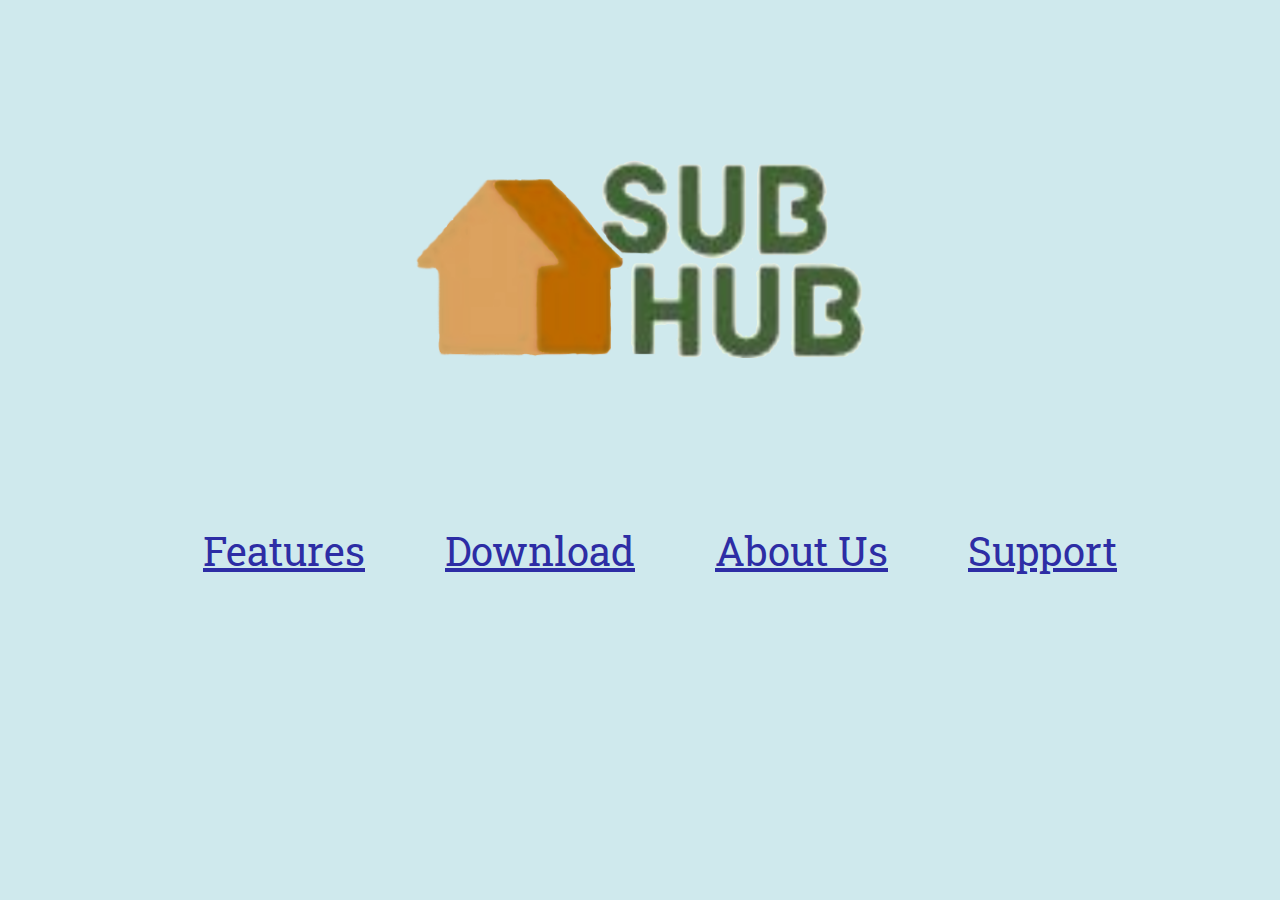
==== docs/index.html @ a4065507 "Updating landing page with new pages" ====
<!DOCTYPE html>
<html lang="en">
<head>
    <meta charset="UTF-8">
    <meta name="viewport" content="width=device-width, initial-scale=1.0">
    <title>SubHub</title>
    <link href="landing.css" rel="stylesheet" type="text/css"/>
    <link href="https://fonts.googleapis.com/css?family=Roboto Slab" rel="stylesheet">
</head>

<body style="background-color: #cfe9ed">
    <!--Placing the App's Logo-->
    <div id="logo-container">
        <img src="./images/logo.png" alt="Logo of the SubHub app" id="logo-image">
    </div>
    <!--Making a row of hyperlinks to other pages-->
    <div id="page-links">
        <ul class="page-items">
            <li><a class="link-items" href="features.html">Features</a></li>
            <li><a class="link-items" href="download.html">Download</a></li>
            <li><a class="link-items" href="about.html">About Us</a></li>
            <li><a class="link-items" href="support.html">Support</a></li>
        </ul>
    </div>
</body>
</html>
---- docs/landing.css ----
p {
    font-size: 80x;
}

/* Code for the logo */
#logo-container {
    display: flex;
    justify-content: center;
    align-items: center;
    height: 500px;
}


#logo-image {
    width: 450px;
    height: 200px;
}

/* Code for the list of pages below logo */

/* Makes the containing div elements display as flex, and then centering them */
#page-links {
    display: flex;
    justify-content: center;
}

/* Ensures that the entire list doesn't show any period symbols, and displays as flex */
.page-items {
    display: flex;
    list-style: none;
}

/* Gives each list item a a margin of 10 to the right to sperate them */
li {
    margin: 0 10px;
}

/* Edits the text style of each list item */
.link-items {
    color: rgb(45, 45, 165);
    font-size: 40px;
    font-family: "Roboto Slab";
    padding: 30px;
    transition: color 0.7s;
}

.link-items:hover {
    color: #436436;
}
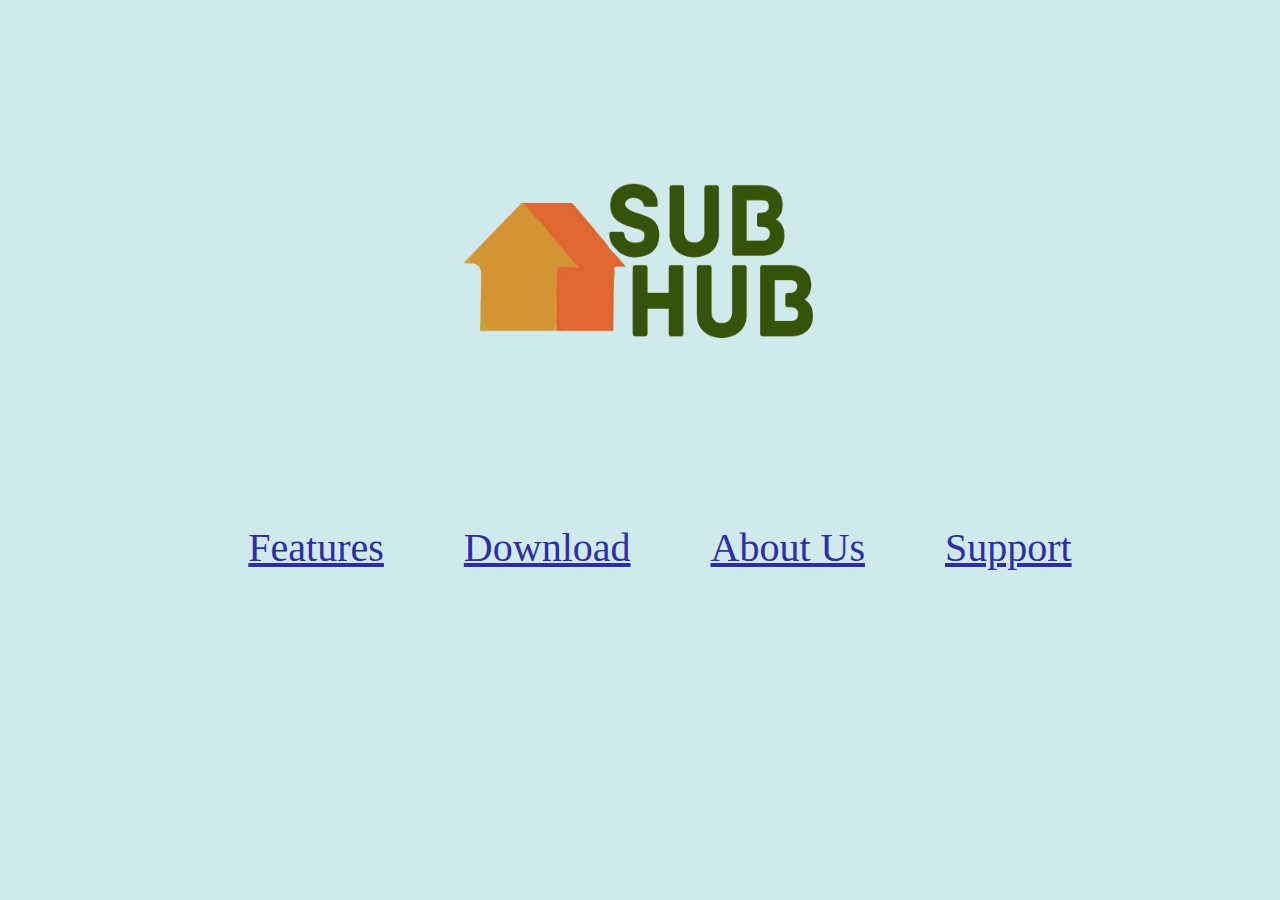
==== commit 8a6f7777: "merging" ====
--- a/docs/index.html
+++ b/docs/index.html
@@ -5,9 +5,7 @@
     <meta name="viewport" content="width=device-width, initial-scale=1.0">
     <title>SubHub</title>
     <link href="landing.css" rel="stylesheet" type="text/css"/>
-    <link href="https://fonts.googleapis.com/css?family=Roboto Slab" rel="stylesheet">
 </head>
-
 <body style="background-color: #cfe9ed">
     <!--Placing the App's Logo-->
     <div id="logo-container">
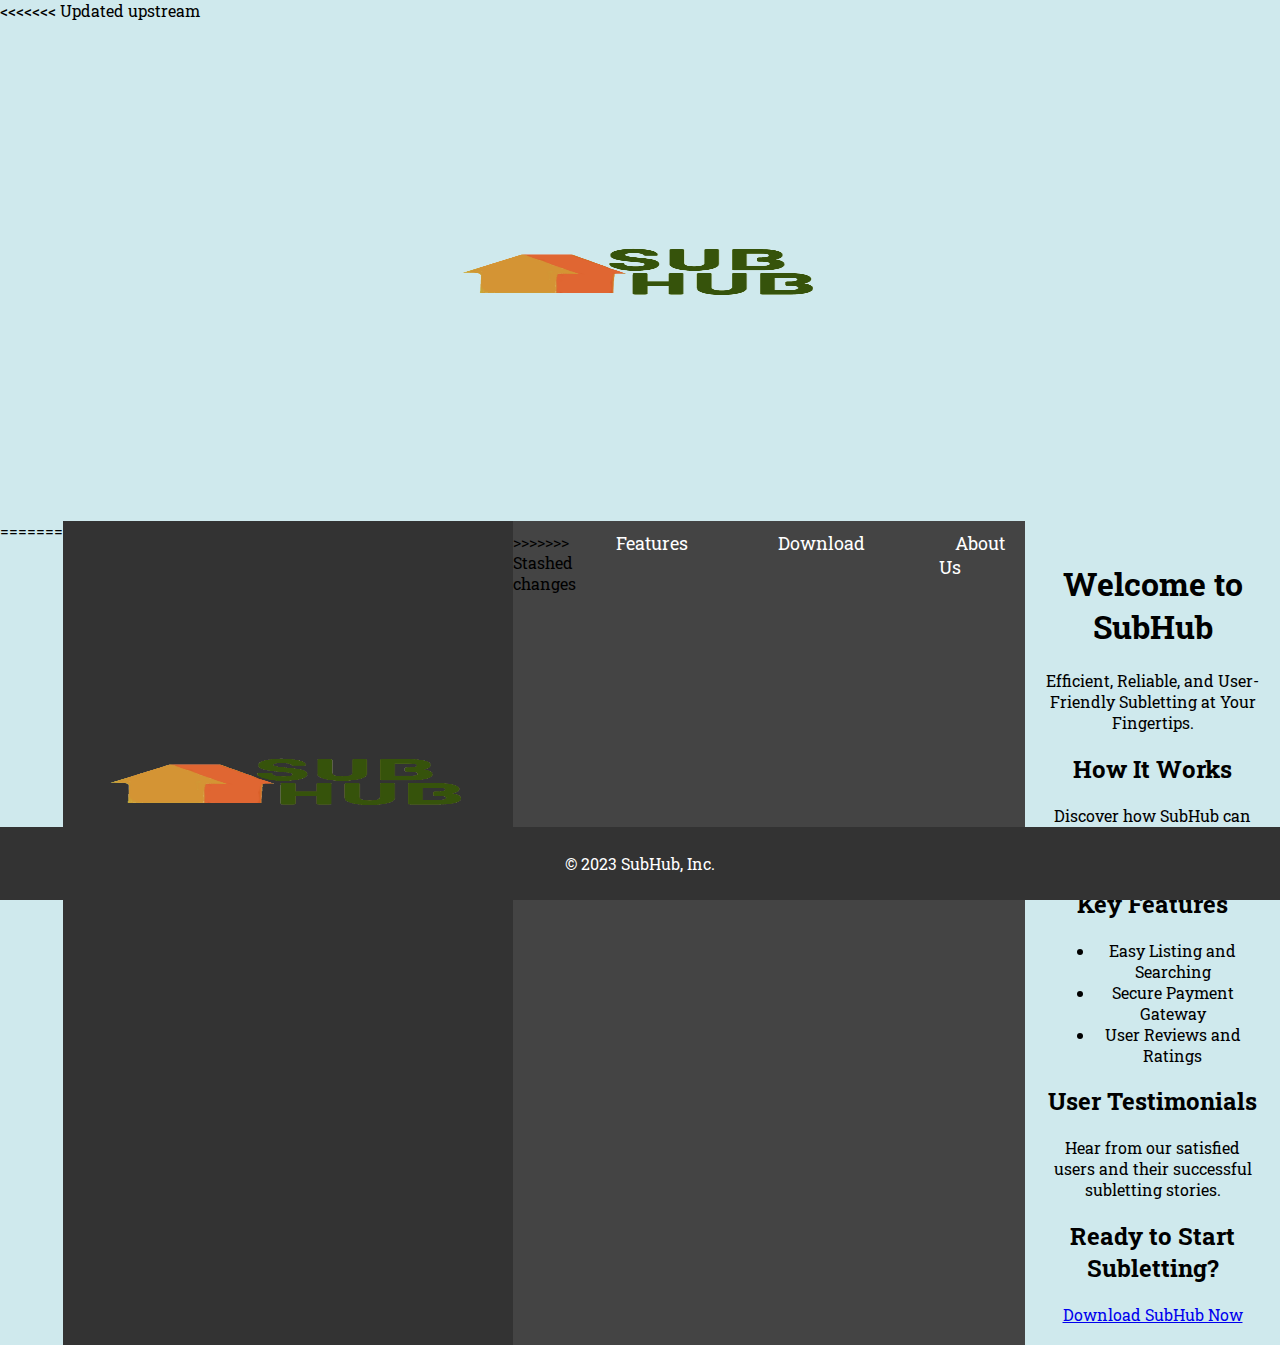
==== commit 4103b9ad: "index" ====
--- a/docs/index.html
+++ b/docs/index.html
@@ -4,6 +4,7 @@
     <meta charset="UTF-8">
     <meta name="viewport" content="width=device-width, initial-scale=1.0">
     <title>SubHub</title>
+<<<<<<< Updated upstream
     <link href="landing.css" rel="stylesheet" type="text/css"/>
 </head>
 <body style="background-color: #cfe9ed">
@@ -13,12 +14,116 @@
     </div>
     <!--Making a row of hyperlinks to other pages-->
     <div id="page-links">
+=======
+    <link href="https://fonts.googleapis.com/css?family=Roboto+Slab" rel="stylesheet">
+
+    <style>
+        body {
+    font-family: 'Roboto Slab', serif;
+    background-color: #cfe9ed;
+    margin: 0;
+    padding: 0;
+}
+
+header {
+    background-color: #333;
+    padding: 10px 0;
+    text-align: center;
+}
+
+#logo-image {
+    height: 60px;
+}
+
+nav {
+    background-color: #444;
+    padding: 10px 0;
+}
+
+.page-items {
+    list-style: none;
+    text-align: center;
+    margin: 0;
+    padding: 0;
+}
+
+.page-items li {
+    display: inline;
+    margin-right: 20px;
+}
+
+.link-items {
+    text-decoration: none;
+    color: white;
+    font-size: 18px;
+}
+
+.link-items:hover {
+    color: #cfe9ed;
+}
+
+main {
+    text-align: center;
+    padding: 20px;
+}
+
+footer {
+    background-color: #333;
+    color: white;
+    text-align: center;
+    padding: 10px 0;
+    position: absolute;
+    bottom: 0;
+    width: 100%;
+}
+
+    </style>
+</head>
+<body>
+    <header>
+        <div id="logo-container">
+            <img src="./images/logo.png" alt="Logo of the SubHub app" id="logo-image">
+        </div>
+    </header>
+    <nav id="page-links">
+>>>>>>> Stashed changes
         <ul class="page-items">
             <li><a class="link-items" href="features.html">Features</a></li>
-            <li><a class="link-items" href="download.html">Download</a></li>
+            <li><a class="link-items">Download</a></li>
             <li><a class="link-items" href="about.html">About Us</a></li>
-            <li><a class="link-items" href="support.html">Support</a></li>
         </ul>
-    </div>
+    </nav>
+    <main>
+        <section id="intro">
+            <h1>Welcome to SubHub</h1>
+            <p>Efficient, Reliable, and User-Friendly Subletting at Your Fingertips.</p>
+        </section>
+        <section id="how-it-works">
+            <h2>How It Works</h2>
+            <p>Discover how SubHub can simplify your subletting experience.</p>
+            <!-- Add more descriptive content or images here -->
+        </section>
+        <section id="features">
+            <h2>Key Features</h2>
+            <ul>
+                <li>Easy Listing and Searching</li>
+                <li>Secure Payment Gateway</li>
+                <li>User Reviews and Ratings</li>
+                <!-- Add more features as needed -->
+            </ul>
+        </section>
+        <section id="testimonials">
+            <h2>User Testimonials</h2>
+            <p>Hear from our satisfied users and their successful subletting stories.</p>
+            <!-- Insert testimonials or user stories -->
+        </section>
+        <section id="cta">
+            <h2>Ready to Start Subletting?</h2>
+            <a href="download.html" class="cta-button">Download SubHub Now</a>
+        </section>
+    </main>
+    <footer>
+        <p>© 2023 SubHub, Inc.</p>
+    </footer>
 </body>
 </html>
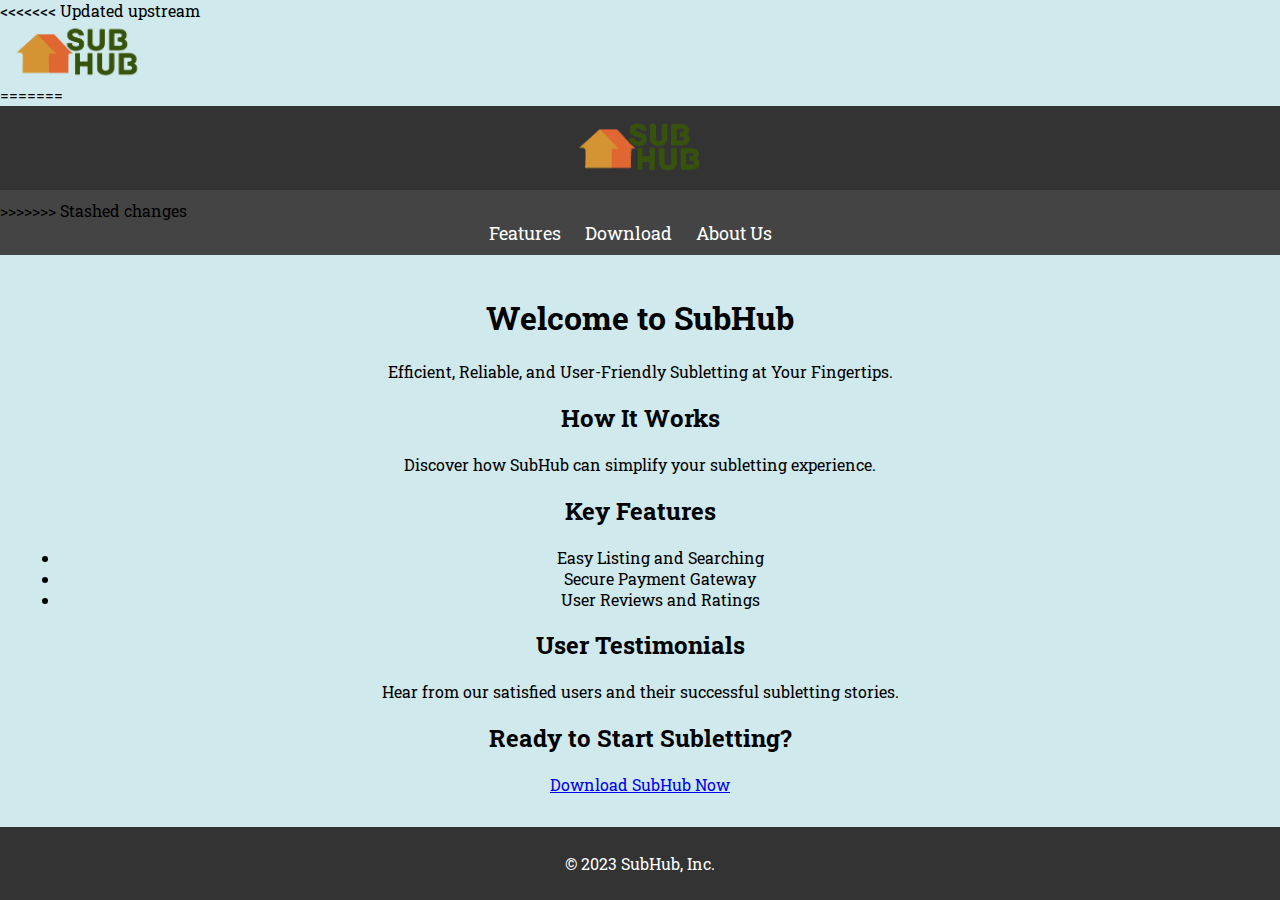
==== commit c4866fb6: "index" ====
--- a/docs/index.html
+++ b/docs/index.html
@@ -5,7 +5,6 @@
     <meta name="viewport" content="width=device-width, initial-scale=1.0">
     <title>SubHub</title>
 <<<<<<< Updated upstream
-    <link href="landing.css" rel="stylesheet" type="text/css"/>
 </head>
 <body style="background-color: #cfe9ed">
     <!--Placing the App's Logo-->
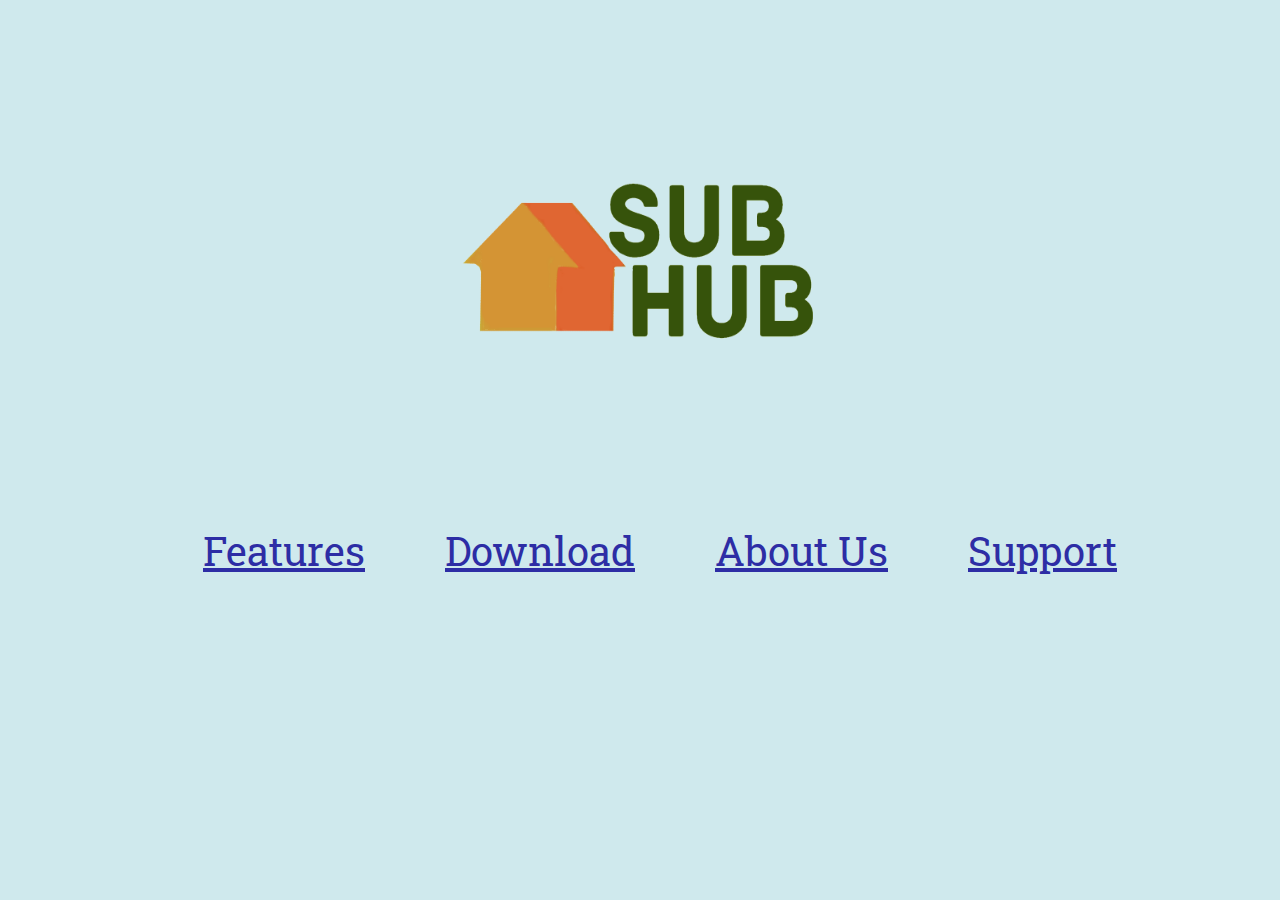
==== commit 137aa57d: "Merge branch 'main' of github.com:PointUpTeam/PointUpTeam" ====
--- a/docs/index.html
+++ b/docs/index.html
@@ -4,8 +4,10 @@
     <meta charset="UTF-8">
     <meta name="viewport" content="width=device-width, initial-scale=1.0">
     <title>SubHub</title>
-<<<<<<< Updated upstream
+    <link href="landing.css" rel="stylesheet" type="text/css"/>
+    <link href="https://fonts.googleapis.com/css?family=Roboto Slab" rel="stylesheet">
 </head>
+
 <body style="background-color: #cfe9ed">
     <!--Placing the App's Logo-->
     <div id="logo-container">
@@ -13,116 +15,12 @@
     </div>
     <!--Making a row of hyperlinks to other pages-->
     <div id="page-links">
-=======
-    <link href="https://fonts.googleapis.com/css?family=Roboto+Slab" rel="stylesheet">
-
-    <style>
-        body {
-    font-family: 'Roboto Slab', serif;
-    background-color: #cfe9ed;
-    margin: 0;
-    padding: 0;
-}
-
-header {
-    background-color: #333;
-    padding: 10px 0;
-    text-align: center;
-}
-
-#logo-image {
-    height: 60px;
-}
-
-nav {
-    background-color: #444;
-    padding: 10px 0;
-}
-
-.page-items {
-    list-style: none;
-    text-align: center;
-    margin: 0;
-    padding: 0;
-}
-
-.page-items li {
-    display: inline;
-    margin-right: 20px;
-}
-
-.link-items {
-    text-decoration: none;
-    color: white;
-    font-size: 18px;
-}
-
-.link-items:hover {
-    color: #cfe9ed;
-}
-
-main {
-    text-align: center;
-    padding: 20px;
-}
-
-footer {
-    background-color: #333;
-    color: white;
-    text-align: center;
-    padding: 10px 0;
-    position: absolute;
-    bottom: 0;
-    width: 100%;
-}
-
-    </style>
-</head>
-<body>
-    <header>
-        <div id="logo-container">
-            <img src="./images/logo.png" alt="Logo of the SubHub app" id="logo-image">
-        </div>
-    </header>
-    <nav id="page-links">
->>>>>>> Stashed changes
         <ul class="page-items">
             <li><a class="link-items" href="features.html">Features</a></li>
-            <li><a class="link-items">Download</a></li>
+            <li><a class="link-items" href="download.html">Download</a></li>
             <li><a class="link-items" href="about.html">About Us</a></li>
+            <li><a class="link-items" href="support.html">Support</a></li>
         </ul>
-    </nav>
-    <main>
-        <section id="intro">
-            <h1>Welcome to SubHub</h1>
-            <p>Efficient, Reliable, and User-Friendly Subletting at Your Fingertips.</p>
-        </section>
-        <section id="how-it-works">
-            <h2>How It Works</h2>
-            <p>Discover how SubHub can simplify your subletting experience.</p>
-            <!-- Add more descriptive content or images here -->
-        </section>
-        <section id="features">
-            <h2>Key Features</h2>
-            <ul>
-                <li>Easy Listing and Searching</li>
-                <li>Secure Payment Gateway</li>
-                <li>User Reviews and Ratings</li>
-                <!-- Add more features as needed -->
-            </ul>
-        </section>
-        <section id="testimonials">
-            <h2>User Testimonials</h2>
-            <p>Hear from our satisfied users and their successful subletting stories.</p>
-            <!-- Insert testimonials or user stories -->
-        </section>
-        <section id="cta">
-            <h2>Ready to Start Subletting?</h2>
-            <a href="download.html" class="cta-button">Download SubHub Now</a>
-        </section>
-    </main>
-    <footer>
-        <p>© 2023 SubHub, Inc.</p>
-    </footer>
+    </div>
 </body>
 </html>
--- a/docs/landing.css
+++ b/docs/landing.css
@@ -0,0 +1,49 @@
+p {
+    font-size: 80x;
+}
+
+/* Code for the logo */
+#logo-container {
+    display: flex;
+    justify-content: center;
+    align-items: center;
+    height: 500px;
+}
+
+
+#logo-image {
+    width: 450px;
+    height: 200px;
+}
+
+/* Code for the list of pages below logo */
+
+/* Makes the containing div elements display as flex, and then centering them */
+#page-links {
+    display: flex;
+    justify-content: center;
+}
+
+/* Ensures that the entire list doesn't show any period symbols, and displays as flex */
+.page-items {
+    display: flex;
+    list-style: none;
+}
+
+/* Gives each list item a a margin of 10 to the right to sperate them */
+li {
+    margin: 0 10px;
+}
+
+/* Edits the text style of each list item */
+.link-items {
+    color: rgb(45, 45, 165);
+    font-size: 40px;
+    font-family: "Roboto Slab";
+    padding: 30px;
+    transition: color 0.7s;
+}
+
+.link-items:hover {
+    color: #436436;
+}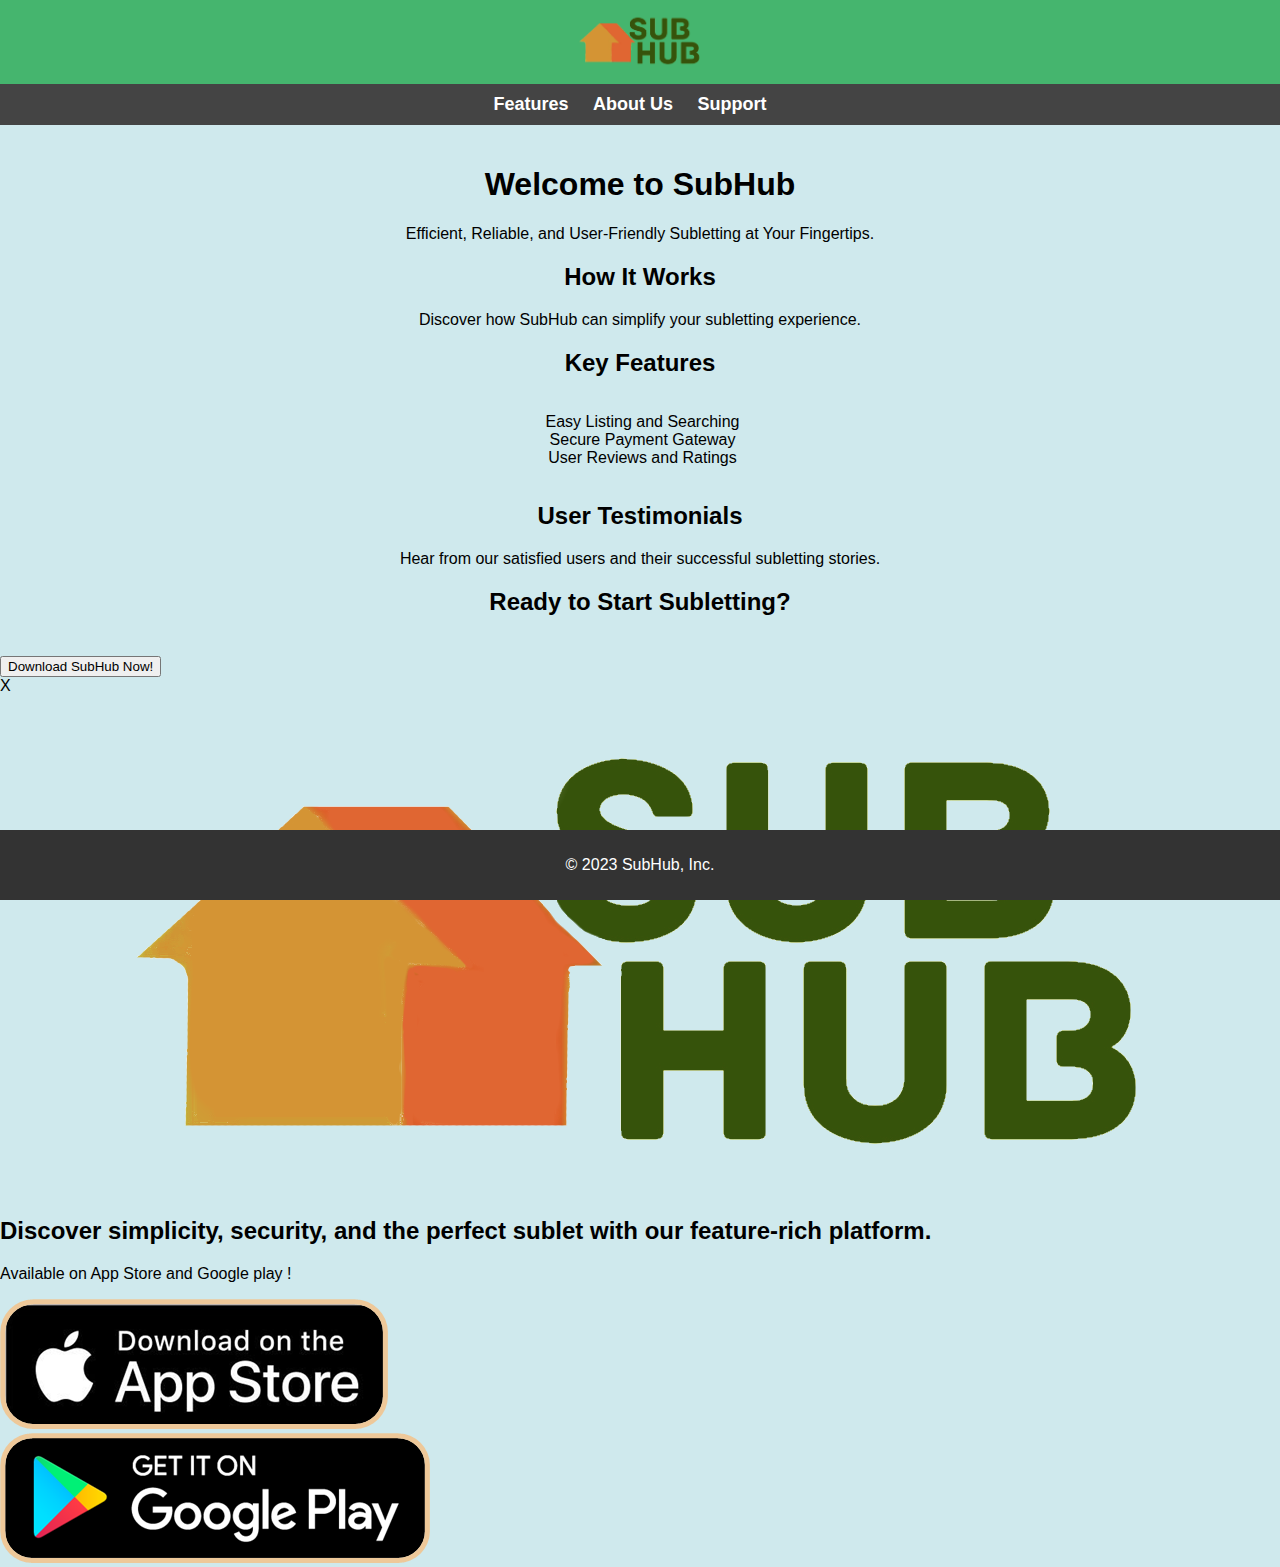
==== commit fae1648c: "Added new landing page by Gini" ====
--- a/docs/index.html
+++ b/docs/index.html
@@ -4,23 +4,102 @@
     <meta charset="UTF-8">
     <meta name="viewport" content="width=device-width, initial-scale=1.0">
     <title>SubHub</title>
+
+    <!-- Style files for page and nav bar -->
     <link href="landing.css" rel="stylesheet" type="text/css"/>
-    <link href="https://fonts.googleapis.com/css?family=Roboto Slab" rel="stylesheet">
+    <link href="navigation_files/nav.css" rel="stylesheet" type="text/css/"/>
+
+    <!-- Javascript link for nav bar -->
+    <script src="./navigation_files/nav.js"></script>
+
 </head>
 
-<body style="background-color: #cfe9ed">
-    <!--Placing the App's Logo-->
-    <div id="logo-container">
-        <img src="./images/logo.png" alt="Logo of the SubHub app" id="logo-image">
-    </div>
-    <!--Making a row of hyperlinks to other pages-->
-    <div id="page-links">
+<body>
+    <header>
+        <div id="logo-container">
+            <img src="./images/logo.png" alt="Logo of the SubHub app" id="logo-image">
+        </div>
+    </header>
+
+    <nav id="page-links">
         <ul class="page-items">
             <li><a class="link-items" href="features.html">Features</a></li>
-            <li><a class="link-items" href="download.html">Download</a></li>
             <li><a class="link-items" href="about.html">About Us</a></li>
             <li><a class="link-items" href="support.html">Support</a></li>
         </ul>
-    </div>
+    </nav>
+
+    <main>
+        <section id="intro">
+            <h1>Welcome to SubHub</h1>
+            <p>Efficient, Reliable, and User-Friendly Subletting at Your Fingertips.</p>
+        </section>
+        <section id="how-it-works">
+            <h2>How It Works</h2>
+            <p>Discover how SubHub can simplify your subletting experience.</p>
+            <!-- Add more descriptive content or images here -->
+        </section>
+        <h2>Key Features</h2>
+        <section id="features" style="display: inline-block; text-align: center; margin-right: 35px;">
+            <ul style="list-style: none;">
+                <li>Easy Listing and Searching</li>
+                <li>Secure Payment Gateway</li>
+                <li>User Reviews and Ratings</li>
+                <!-- Add more features as needed -->
+            </ul>
+        </section>
+        <section id="testimonials">
+            <h2>User Testimonials</h2>
+            <p>Hear from our satisfied users and their successful subletting stories.</p>
+            <!-- Insert testimonials or user stories -->
+        </section>
+        <section id="cta">
+            <h2>Ready to Start Subletting?</h2>
+        </section>
+    </main>
+
+
+    <!-- Download button -->
+
+    <button id="downloadBtn"> Download SubHub Now! </button>
+
+    <!-- Div container that shows the pop-up -->
+
+    <div id="Popup" class="popup">
+        <div class="popup-content">
+            <div id="CloseBtnPopup" class="popup-close">
+                <span &times;> X </span>
+            </div>  
+
+            <img id="logo-popup" src="images/logo.png" alt="SubHub Logo" >
+            <h2 id="text">Discover simplicity, security, and the perfect sublet with our feature-rich platform.</h2>
+            <p id="text">Available on App Store and Google play !</p>
+
+
+            <div class="popup-images-rows">
+                <div class="popup-images-column">
+                    <a  href="https://www.apple.com/app-store/"> 
+                        <img class="popup-image" id="apple" src="images/appstore_download.png" alt="Available on AppStore">
+                    </a>
+
+                </div>
+                <div class="popup-images-column">
+                    <a  href="https://play.google.com/">
+                        <img class="popup-image" id="playstore" src="images/googleplay_download.png" alt="Available on Google PLay Store">
+                    </a>
+
+                </div>
+
+            </div>
+                        
+        </div>
+        
+
+
+    <footer>
+        <p>© 2023 SubHub, Inc.</p>
+    </footer>
 </body>
+
+
 </html>
--- a/docs/landing.css
+++ b/docs/landing.css
@@ -1,49 +1,60 @@
-p {
-    font-size: 80x;
+body {
+    font-family: 'Segoe UI', Tahoma, Geneva, Verdana, sans-serif;
+    background-color: #cfe9ed;
+    margin: 0;
+    padding: 0;
 }
 
-/* Code for the logo */
-#logo-container {
-    display: flex;
-    justify-content: center;
-    align-items: center;
-    height: 500px;
+header {
+    background-color: #45b56e;
+    padding: 10px 0;
+    text-align: center;
 }
 
-
 #logo-image {
-    width: 450px;
-    height: 200px;
+    height: 60px;
 }
 
-/* Code for the list of pages below logo */
-
-/* Makes the containing div elements display as flex, and then centering them */
-#page-links {
-    display: flex;
-    justify-content: center;
+nav {
+    background-color: #444;
+    padding: 10px 0;
+    font-weight: bold;
 }
 
-/* Ensures that the entire list doesn't show any period symbols, and displays as flex */
 .page-items {
-    display: flex;
     list-style: none;
+    text-align: center;
+    margin: 0;
+    padding: 0;
 }
 
-/* Gives each list item a a margin of 10 to the right to sperate them */
-li {
-    margin: 0 10px;
+.page-items li {
+    display: inline;
+    margin-right: 20px;
 }
 
-/* Edits the text style of each list item */
 .link-items {
-    color: rgb(45, 45, 165);
-    font-size: 40px;
-    font-family: "Roboto Slab";
-    padding: 30px;
-    transition: color 0.7s;
+    text-decoration: none;
+    color: white;
+    font-size: 18px;
+    transition: color 0.5s;
 }
 
 .link-items:hover {
-    color: #436436;
+    color: #D3F9B5;
+}
+
+main {
+    text-align: center;
+    padding: 20px;
+}
+
+footer {
+    background-color: #333;
+    color: white;
+    text-align: center;
+    padding: 10px 0;
+    position: absolute;
+    bottom: 0;
+    width: 100%;
 }--- a/docs/navigation_files/nav.css
+++ b/docs/navigation_files/nav.css
@@ -0,0 +1,127 @@
+/* Navigation Section! */
+
+nav {
+    padding: 10px 0;
+    text-align: center;
+}
+
+nav a {
+    color: #FFFFFF;
+    margin: 0 15px;
+    text-decoration: none;
+    font-weight: bold;
+    font-size: 1.1em;
+    transition: color 0.3s ease;
+}
+
+nav a:hover {
+    color: #D3F9B5;
+}
+
+button{
+    background-color: #FFCB77;
+    border-style: solid;
+    border-color: #FFCB77;
+    border-radius: 5px;
+    color: #000;
+    font-weight: bold;
+    font-size: large;
+    font-family: 'Segoe UI', Tahoma, Geneva, Verdana, sans-serif;    
+}
+
+
+button:hover {
+    background-color: #ffb338;
+    border-color: #ffb338;
+    font-weight: bolder;
+}
+
+
+.popup {
+    display: none;
+    position: fixed;
+    top: 0%;
+    left: 0%;
+    z-index: 1;
+    margin: 0;
+    padding: 0;
+    width: 100%;
+    height: 100%;
+    background-color: rgba(0, 0, 0, 0.5);
+    
+    
+}
+
+/* code for text content and modal box overall */
+
+.popup-content{
+    /* immma sitll need to tweak around these first fews settings so it looks right even when changing window saize and aspect ratio 
+    might use another flex */
+   
+    margin:  12.5% auto ;
+    padding: 20px;
+    border: 5px solid #3D0C11;
+    width: 70%; 
+    height: auto ;
+
+
+    border-style: solid;
+    border-radius: 10px;
+    background-color: #32a3ba;
+    color: black;
+    font-weight: bold;
+    font-family: 'Segoe UI', Tahoma, Geneva, Verdana, sans-serif;
+    line-height: 1.6;    
+    position: relative;
+}
+
+/* code for images */
+
+.popup-image:hover{
+    transform: translateY(-5px);
+}
+
+.popup-images-column{
+    flex: 50% ;
+    padding: 5px;
+}
+
+.popup-images-rows{
+    display: flex;
+    height: min-content;
+    width: 100%;
+    justify-content: center;
+    align-items: center;
+   
+}
+
+.popup-image{
+    max-width: 100%;
+    height: auto;
+    display: block;
+    margin-left: auto;
+    margin-right: auto;
+}
+
+#logo-popup{
+    display: block;
+    margin-left: auto;
+    margin-right: auto;
+    height: 4em;
+    width: auto;
+}
+
+
+/* code for close button */
+
+.popup-close {
+    color: #c6c2c2 ; 
+    float: right;
+    font-size: 28px;
+    font-weight: bold;
+
+}
+
+.popup-close:hover{
+    color: #8e8b8b ;
+}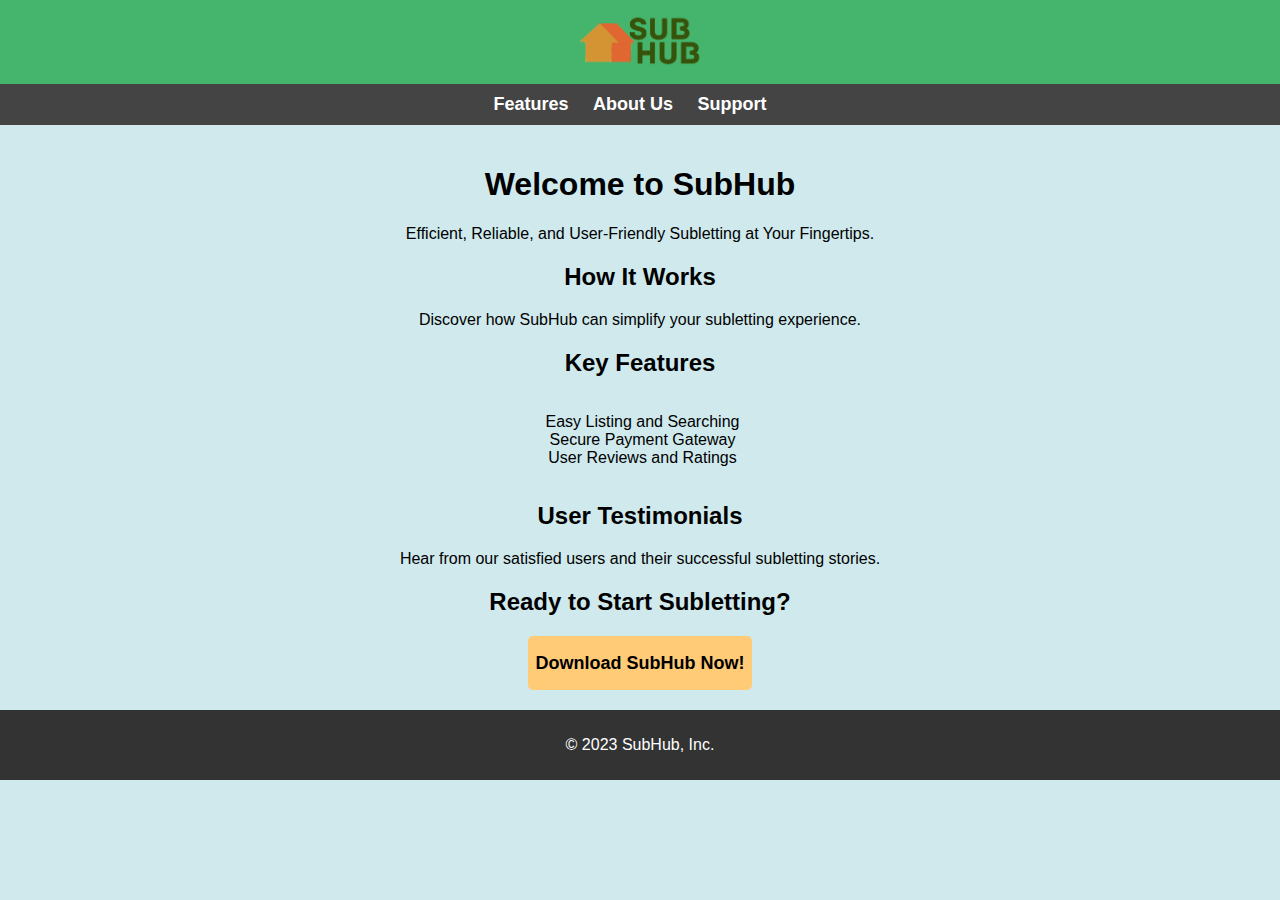
==== commit 62b7aaeb: "fixed download button at the bottom of the page" ====
--- a/docs/index.html
+++ b/docs/index.html
@@ -11,6 +11,123 @@
 
     <!-- Javascript link for nav bar -->
     <script src="./navigation_files/nav.js"></script>
+
+    <style>
+
+button{
+    height: 3em;
+    background-color: #FFCB77;
+    border-style: solid;
+    border-color: #FFCB77;
+    border-radius: 5px;
+    color: #000;
+    font-weight: bold;
+    font-size: large;
+    font-family: 'Segoe UI', Tahoma, Geneva, Verdana, sans-serif;    
+}
+
+
+button:hover {
+    background-color: #ffb338;
+    border-color: #ffb338;
+    font-weight: bolder;
+}
+
+
+.popup {
+    display: none;
+    position: fixed;
+    top: 0%;
+    left: 0%;
+    z-index: 1;
+    margin: 0;
+    padding: 0;
+    width: 100%;
+    height: 100%;
+    background-color: rgba(0, 0, 0, 0.5);
+    
+    
+}
+
+/* code for text content and modal box overall */
+
+.popup-content{
+    /* immma sitll need to tweak around these first fews settings so it looks right even when changing window saize and aspect ratio 
+    might use another flex */
+   
+    margin:  12.5% auto ;
+    padding: 20px;
+    border: 5px solid #3D0C11;
+    width: 70%; 
+    height: auto ;
+
+
+    border-style: solid;
+    border-radius: 10px;
+    background-color: #32a3ba;
+    color: black;
+    font-weight: bold;
+    font-family: 'Segoe UI', Tahoma, Geneva, Verdana, sans-serif;
+    line-height: 1.6;    
+    position: relative;
+}
+
+
+#text{
+    text-align: center;
+}
+
+/* code for images */
+
+.popup-image:hover{
+    transform: translateY(-5px);
+}
+
+.popup-images-column{
+    flex: 50% ;
+    padding: 5px;
+}
+
+.popup-images-rows{
+    display: flex;
+    height: min-content;
+    width: 100%;
+    justify-content: center;
+    align-items: center;
+   
+}
+
+.popup-image{
+    max-width: 100%;
+    height: auto;
+    display: block;
+    margin-left: auto;
+    margin-right: auto;
+}
+
+#logo-popup{
+    display: block;
+    margin-left: auto;
+    margin-right: auto;
+    height: 4em;
+    width: auto;
+}
+
+
+/* code for close button */
+
+.popup-close {
+    color: #c6c2c2 ; 
+    float: right;
+    font-size: 28px;
+    font-weight: bold;
+
+}
+
+.popup-close:hover{
+    color: #8e8b8b ;
+}
+    </style>
 
 </head>
 
@@ -55,13 +172,14 @@
         </section>
         <section id="cta">
             <h2>Ready to Start Subletting?</h2>
+            <button id="downloadBtn"> Download SubHub Now! </button>
         </section>
     </main>
 
 
     <!-- Download button -->
 
-    <button id="downloadBtn"> Download SubHub Now! </button>
+    
 
     <!-- Div container that shows the pop-up -->
 
@@ -93,6 +211,8 @@
             </div>
                         
         </div>
+
+    </div>
         
 
 
--- a/docs/landing.css
+++ b/docs/landing.css
@@ -54,7 +54,7 @@
     color: white;
     text-align: center;
     padding: 10px 0;
-    position: absolute;
+    /*position: absolute;*/
     bottom: 0;
     width: 100%;
 }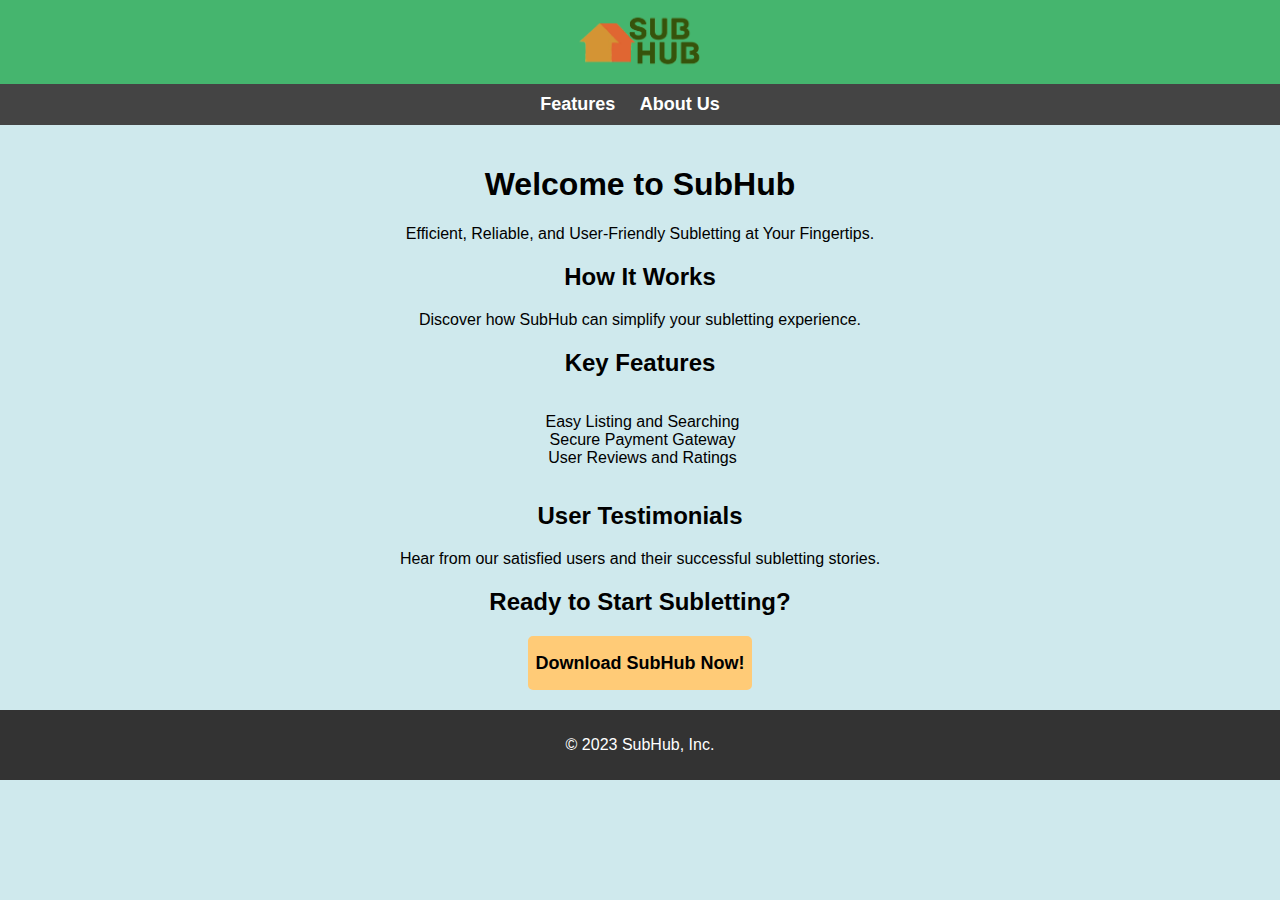
==== commit 85ff890f: "Finished site for Demonstration" ====
--- a/docs/index.html
+++ b/docs/index.html
@@ -142,7 +142,6 @@
         <ul class="page-items">
             <li><a class="link-items" href="features.html">Features</a></li>
             <li><a class="link-items" href="about.html">About Us</a></li>
-            <li><a class="link-items" href="support.html">Support</a></li>
         </ul>
     </nav>
 
